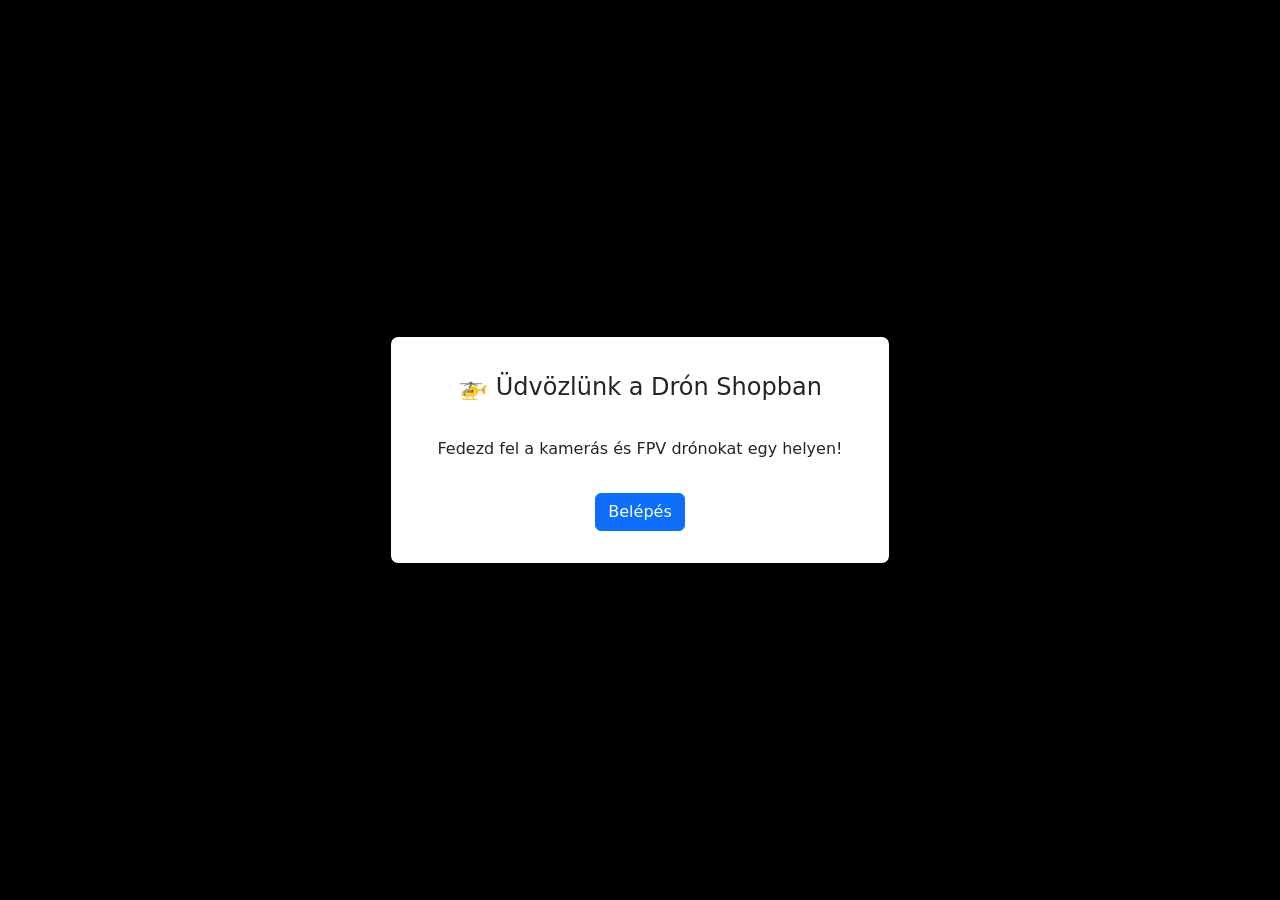
==== dron.html @ 6fd6c1bf "dron-atdolgozasa" ====
<!DOCTYPE html>
<html lang="hu">
<head>
    <meta charset="UTF-8">
    <meta name="viewport" content="width=device-width, initial-scale=1.0">

    <!-- Bootstrap -->
    <link href="https://cdn.jsdelivr.net/npm/bootstrap@5.3.8/dist/css/bootstrap.min.css" rel="stylesheet">
    <script src="https://cdn.jsdelivr.net/npm/bootstrap@5.3.8/dist/js/bootstrap.bundle.min.js"></script>

    <title>Drón Shop</title>

    <style>
        /* erősebb háttér blokkolás */
        .modal-backdrop.show {
            background-color: black;
            opacity: 1 !important;
        }
    </style>
</head>

<body>

<!-- 🔥 WELCOME POPUP -->
<div class="modal fade" id="welcomeModal" tabindex="-1" data-bs-backdrop="static" data-bs-keyboard="false">
  <div class="modal-dialog modal-dialog-centered">
    <div class="modal-content text-center p-3">

      <div class="modal-header border-0">
        <h4 class="modal-title w-100">🚁 Üdvözlünk a Drón Shopban</h4>
      </div>

      <div class="modal-body">
        Fedezd fel a kamerás és FPV drónokat egy helyen!
      </div>

      <div class="modal-footer border-0 justify-content-center">
        <button type="button" class="btn btn-primary" data-bs-dismiss="modal">
          Belépés
        </button>
      </div>

    </div>
  </div>
</div>

<!-- HEADER -->
<div class="container my-4 text-center">
    <h1>Drón Shop</h1>
</div>

<!-- GRID -->
<div class="container">
    <div class="row g-4">

        <div class="col-12 col-md-6">
            <div class="card h-100">
                <img src="img/Drón/DJI-Mini-3.jpg" class="card-img-top">
                <div class="card-body text-center">
                    <h5>DJI Mini 3</h5>
                    <p>Könnyű, kezdőknek ideális drón.</p>
                </div>
            </div>
        </div>

        <div class="col-12 col-md-6">
            <div class="card h-100">
                <img src="img/Drón/DJI-Air-3.jpg" class="card-img-top">
                <div class="card-body text-center">
                    <h5>DJI Air 3</h5>
                    <p>Fejlett kamerás drón hosszú repülési idővel.</p>
                </div>
            </div>
        </div>

        <div class="col-12 col-md-6">
            <div class="card h-100">
                <img src="img/Drón/DJI-Avata.jpg" class="card-img-top">
                <div class="card-body text-center">
                    <h5>DJI Avata</h5>
                    <p>FPV élmény drón, gyors és izgalmas.</p>
                </div>
            </div>
        </div>

        <div class="col-12 col-md-6">
            <div class="card h-100">
                <img src="img/Drón/EMAX-Tinyhawk-II.jpg" class="card-img-top">
                <div class="card-body text-center">
                    <h5>Tinyhawk II</h5>
                    <p>Kezdő FPV versenydrón.</p>
                </div>
            </div>
        </div>

    </div>
</div>

<!-- FOOTER -->
<footer class="text-center mt-5 p-3">
    <a href="./engineered_by.html" class="btn btn-link">Készítők</a>
    <p class="small text-muted">
        Copyright 2026 • Kandó • Oktatási projekt
    </p>
</footer>

<!-- SCRIPT -->
<script>
window.onload = function () {
    var modal = new bootstrap.Modal(document.getElementById('welcomeModal'));
    modal.show();
};
</script>

</body>
</html>
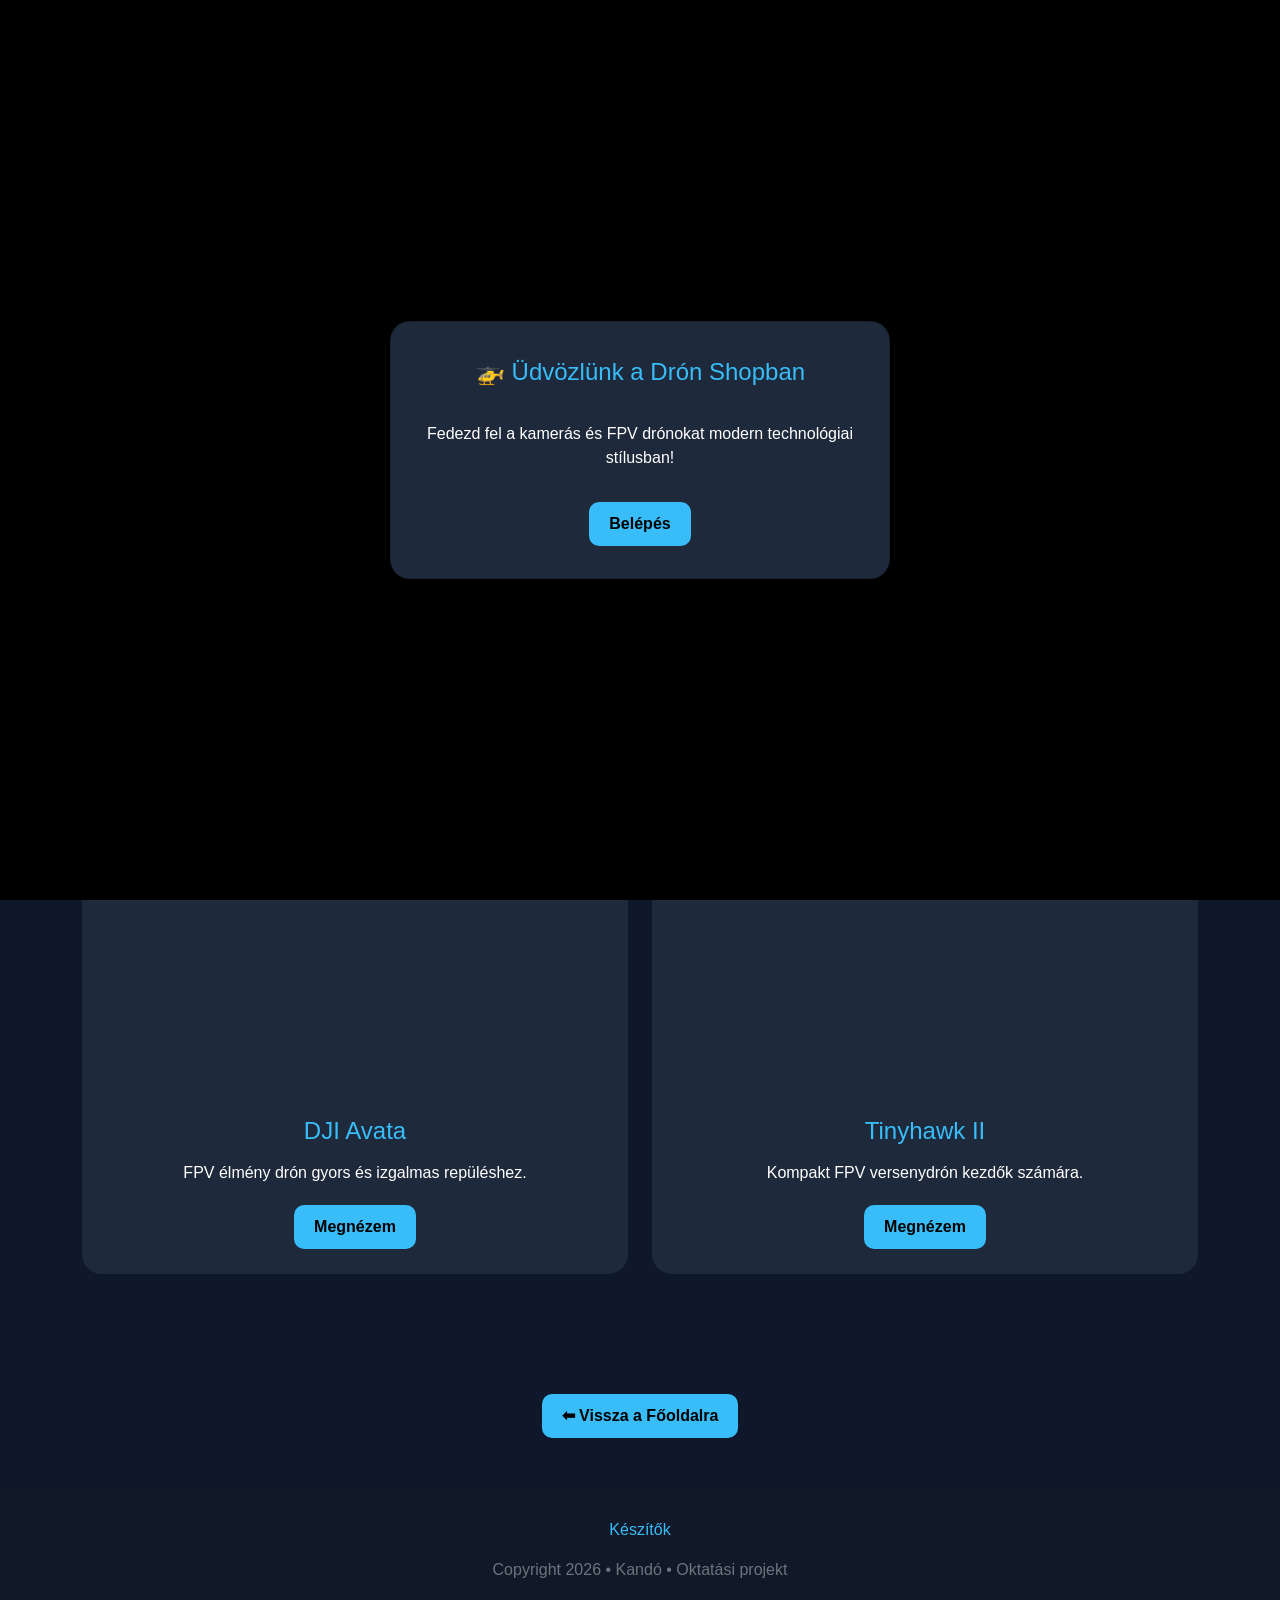
==== commit 43077e46: "dron atdolgozas" ====
--- a/dron.html
+++ b/dron.html
@@ -1,115 +1,387 @@
 <!DOCTYPE html>
 <html lang="hu">
 <head>
-    <meta charset="UTF-8">
-    <meta name="viewport" content="width=device-width, initial-scale=1.0">
-
-    <!-- Bootstrap -->
-    <link href="https://cdn.jsdelivr.net/npm/bootstrap@5.3.8/dist/css/bootstrap.min.css" rel="stylesheet">
-    <script src="https://cdn.jsdelivr.net/npm/bootstrap@5.3.8/dist/js/bootstrap.bundle.min.js"></script>
-
-    <title>Drón Shop</title>
-
-    <style>
-        /* erősebb háttér blokkolás */
-        .modal-backdrop.show {
-            background-color: black;
-            opacity: 1 !important;
-        }
-    </style>
+<meta charset="UTF-8">
+<meta name="viewport" content="width=device-width, initial-scale=1.0">
+
+<link href="https://cdn.jsdelivr.net/npm/bootstrap@5.3.8/dist/css/bootstrap.min.css" rel="stylesheet">
+<script src="https://cdn.jsdelivr.net/npm/bootstrap@5.3.8/dist/js/bootstrap.bundle.min.js"></script>
+
+<title>Drón Shop</title>
+
+<style>
+
+*{
+    margin:0;
+    padding:0;
+    box-sizing:border-box;
+    font-family:Arial, sans-serif;
+}
+
+body{
+    background:#0f172a;
+    color:white;
+    overflow-x:hidden;
+}
+
+/* NAVBAR */
+
+nav{
+    width:100%;
+    padding:20px;
+    background:#111827;
+    display:flex;
+    justify-content:space-between;
+    align-items:center;
+}
+
+.logo{
+    font-size:28px;
+    font-weight:bold;
+    color:#38bdf8;
+}
+
+nav ul{
+    display:flex;
+    gap:25px;
+    list-style:none;
+}
+
+nav ul li a{
+    color:white;
+    text-decoration:none;
+    transition:0.3s;
+}
+
+nav ul li a:hover{
+    color:#38bdf8;
+}
+
+/* HERO */
+
+.hero{
+    text-align:center;
+    padding:80px 20px;
+}
+
+.hero h1{
+    font-size:65px;
+    color:#38bdf8;
+    margin-bottom:20px;
+}
+
+.hero p{
+    font-size:22px;
+    max-width:700px;
+    margin:auto;
+}
+
+/* CARDS */
+
+.products{
+    padding:40px 20px 80px;
+}
+
+.card{
+    background:#1e293b;
+    border:none;
+    border-radius:20px;
+    overflow:hidden;
+    transition:0.3s;
+    color:white;
+    height:100%;
+}
+
+.card:hover{
+    transform:translateY(-10px);
+}
+
+.card img{
+    height:220px;
+    object-fit:cover;
+}
+
+.card-body{
+    text-align:center;
+    padding:25px;
+}
+
+.card h5{
+    color:#38bdf8;
+    margin-bottom:15px;
+    font-size:24px;
+}
+
+.card p{
+    color:white;
+    margin-bottom:20px;
+}
+
+.btn-tech{
+    background:#38bdf8;
+    border:none;
+    color:black;
+    padding:10px 20px;
+    border-radius:10px;
+    font-weight:bold;
+    transition:0.3s;
+}
+
+.btn-tech:hover{
+    background:#0ea5e9;
+    transform:scale(1.05);
+}
+
+/* FOOTER */
+
+footer{
+    margin-top:50px;
+    padding:30px;
+    background:#111827;
+    text-align:center;
+}
+
+footer a{
+    color:#38bdf8;
+    text-decoration:none;
+}
+
+/* MODAL */
+
+.modal-content{
+    background:#1e293b;
+    color:white;
+    border-radius:20px;
+}
+
+.modal-title{
+    color:#38bdf8;
+}
+
+.modal-backdrop.show{
+    background:black;
+    opacity:1 !important;
+}
+
+/* BACK BUTTON */
+
+.back-btn{
+    display:flex;
+    justify-content:center;
+    margin:40px 0;
+}
+
+</style>
+
 </head>
 
 <body>
 
-<!-- 🔥 WELCOME POPUP -->
-<div class="modal fade" id="welcomeModal" tabindex="-1" data-bs-backdrop="static" data-bs-keyboard="false">
+<!-- MODAL -->
+<div class="modal fade" id="welcomeModal" tabindex="-1" data-bs-backdrop="static">
+
   <div class="modal-dialog modal-dialog-centered">
+
     <div class="modal-content text-center p-3">
 
       <div class="modal-header border-0">
-        <h4 class="modal-title w-100">🚁 Üdvözlünk a Drón Shopban</h4>
+        <h4 class="modal-title w-100">
+            🚁 Üdvözlünk a Drón Shopban
+        </h4>
       </div>
 
       <div class="modal-body">
-        Fedezd fel a kamerás és FPV drónokat egy helyen!
+        Fedezd fel a kamerás és FPV drónokat modern technológiai stílusban!
       </div>
 
       <div class="modal-footer border-0 justify-content-center">
-        <button type="button" class="btn btn-primary" data-bs-dismiss="modal">
-          Belépés
+        <button type="button"
+        class="btn btn-tech"
+        data-bs-dismiss="modal">
+
+        Belépés
+
         </button>
       </div>
 
     </div>
+
   </div>
+
 </div>
 
-<!-- HEADER -->
-<div class="container my-4 text-center">
-    <h1>Drón Shop</h1>
+<!-- NAVBAR -->
+
+<nav>
+
+    <div class="logo">DRÓN SHOP</div>
+
+    <ul>
+        <li><a href="#">Főoldal</a></li>
+        <li><a href="#">Drónok</a></li>
+        <li><a href="#">Kapcsolat</a></li>
+    </ul>
+
+</nav>
+
+<!-- HERO -->
+
+<section class="hero">
+
+    <h1>DRÓN SHOP</h1>
+
+    <p>
+        Kamerás drónok, FPV élmények és modern repülési technológiák egy helyen.
+    </p>
+
+</section>
+
+<!-- PRODUCTS -->
+
+<section class="products">
+
+<div class="container">
+
+<div class="row g-4">
+
+    <div class="col-12 col-md-6">
+
+        <div class="card">
+
+            <img src="img/Drón/DJI-Mini-3.jpg">
+
+            <div class="card-body">
+
+                <h5>DJI Mini 3</h5>
+
+                <p>
+                    Könnyű, kezdőknek ideális drón kiváló kamerával.
+                </p>
+
+                <button class="btn-tech">
+                    Megnézem
+                </button>
+
+            </div>
+
+        </div>
+
+    </div>
+
+    <div class="col-12 col-md-6">
+
+        <div class="card">
+
+            <img src="img/Drón/DJI-Air-3.jpg">
+
+            <div class="card-body">
+
+                <h5>DJI Air 3</h5>
+
+                <p>
+                    Fejlett kamerás drón hosszú repülési idővel.
+                </p>
+
+                <button class="btn-tech">
+                    Megnézem
+                </button>
+
+            </div>
+
+        </div>
+
+    </div>
+
+    <div class="col-12 col-md-6">
+
+        <div class="card">
+
+            <img src="img/Drón/DJI-Avata.jpg">
+
+            <div class="card-body">
+
+                <h5>DJI Avata</h5>
+
+                <p>
+                    FPV élmény drón gyors és izgalmas repüléshez.
+                </p>
+
+                <button class="btn-tech">
+                    Megnézem
+                </button>
+
+            </div>
+
+        </div>
+
+    </div>
+
+    <div class="col-12 col-md-6">
+
+        <div class="card">
+
+            <img src="img/Drón/EMAX-Tinyhawk-II.jpg">
+
+            <div class="card-body">
+
+                <h5>Tinyhawk II</h5>
+
+                <p>
+                    Kompakt FPV versenydrón kezdők számára.
+                </p>
+
+                <button class="btn-tech">
+                    Megnézem
+                </button>
+
+            </div>
+
+        </div>
+
+    </div>
+
 </div>
 
-<!-- GRID -->
-<div class="container">
-    <div class="row g-4">
-
-        <div class="col-12 col-md-6">
-            <div class="card h-100">
-                <img src="img/Drón/DJI-Mini-3.jpg" class="card-img-top">
-                <div class="card-body text-center">
-                    <h5>DJI Mini 3</h5>
-                    <p>Könnyű, kezdőknek ideális drón.</p>
-                </div>
-            </div>
-        </div>
-
-        <div class="col-12 col-md-6">
-            <div class="card h-100">
-                <img src="img/Drón/DJI-Air-3.jpg" class="card-img-top">
-                <div class="card-body text-center">
-                    <h5>DJI Air 3</h5>
-                    <p>Fejlett kamerás drón hosszú repülési idővel.</p>
-                </div>
-            </div>
-        </div>
-
-        <div class="col-12 col-md-6">
-            <div class="card h-100">
-                <img src="img/Drón/DJI-Avata.jpg" class="card-img-top">
-                <div class="card-body text-center">
-                    <h5>DJI Avata</h5>
-                    <p>FPV élmény drón, gyors és izgalmas.</p>
-                </div>
-            </div>
-        </div>
-
-        <div class="col-12 col-md-6">
-            <div class="card h-100">
-                <img src="img/Drón/EMAX-Tinyhawk-II.jpg" class="card-img-top">
-                <div class="card-body text-center">
-                    <h5>Tinyhawk II</h5>
-                    <p>Kezdő FPV versenydrón.</p>
-                </div>
-            </div>
-        </div>
-
-    </div>
 </div>
 
+</section>
+
+<!-- BACK BUTTON -->
+
+<div class="back-btn">
+
+<a href="index.html" class="btn-tech text-decoration-none">
+    ⬅ Vissza a Főoldalra
+</a>
+
+</div>
+
 <!-- FOOTER -->
-<footer class="text-center mt-5 p-3">
-    <a href="./engineered_by.html" class="btn btn-link">Készítők</a>
-    <p class="small text-muted">
+
+<footer>
+
+    <a href="./engineered_by.html">
+        Készítők
+    </a>
+
+    <p class="mt-3 text-secondary">
         Copyright 2026 • Kandó • Oktatási projekt
     </p>
+
 </footer>
 
-<!-- SCRIPT -->
 <script>
-window.onload = function () {
-    var modal = new bootstrap.Modal(document.getElementById('welcomeModal'));
+
+window.onload = function(){
+
+    var modal = new bootstrap.Modal(
+        document.getElementById('welcomeModal')
+    );
+
     modal.show();
-};
+
+}
+
 </script>
 
 </body>
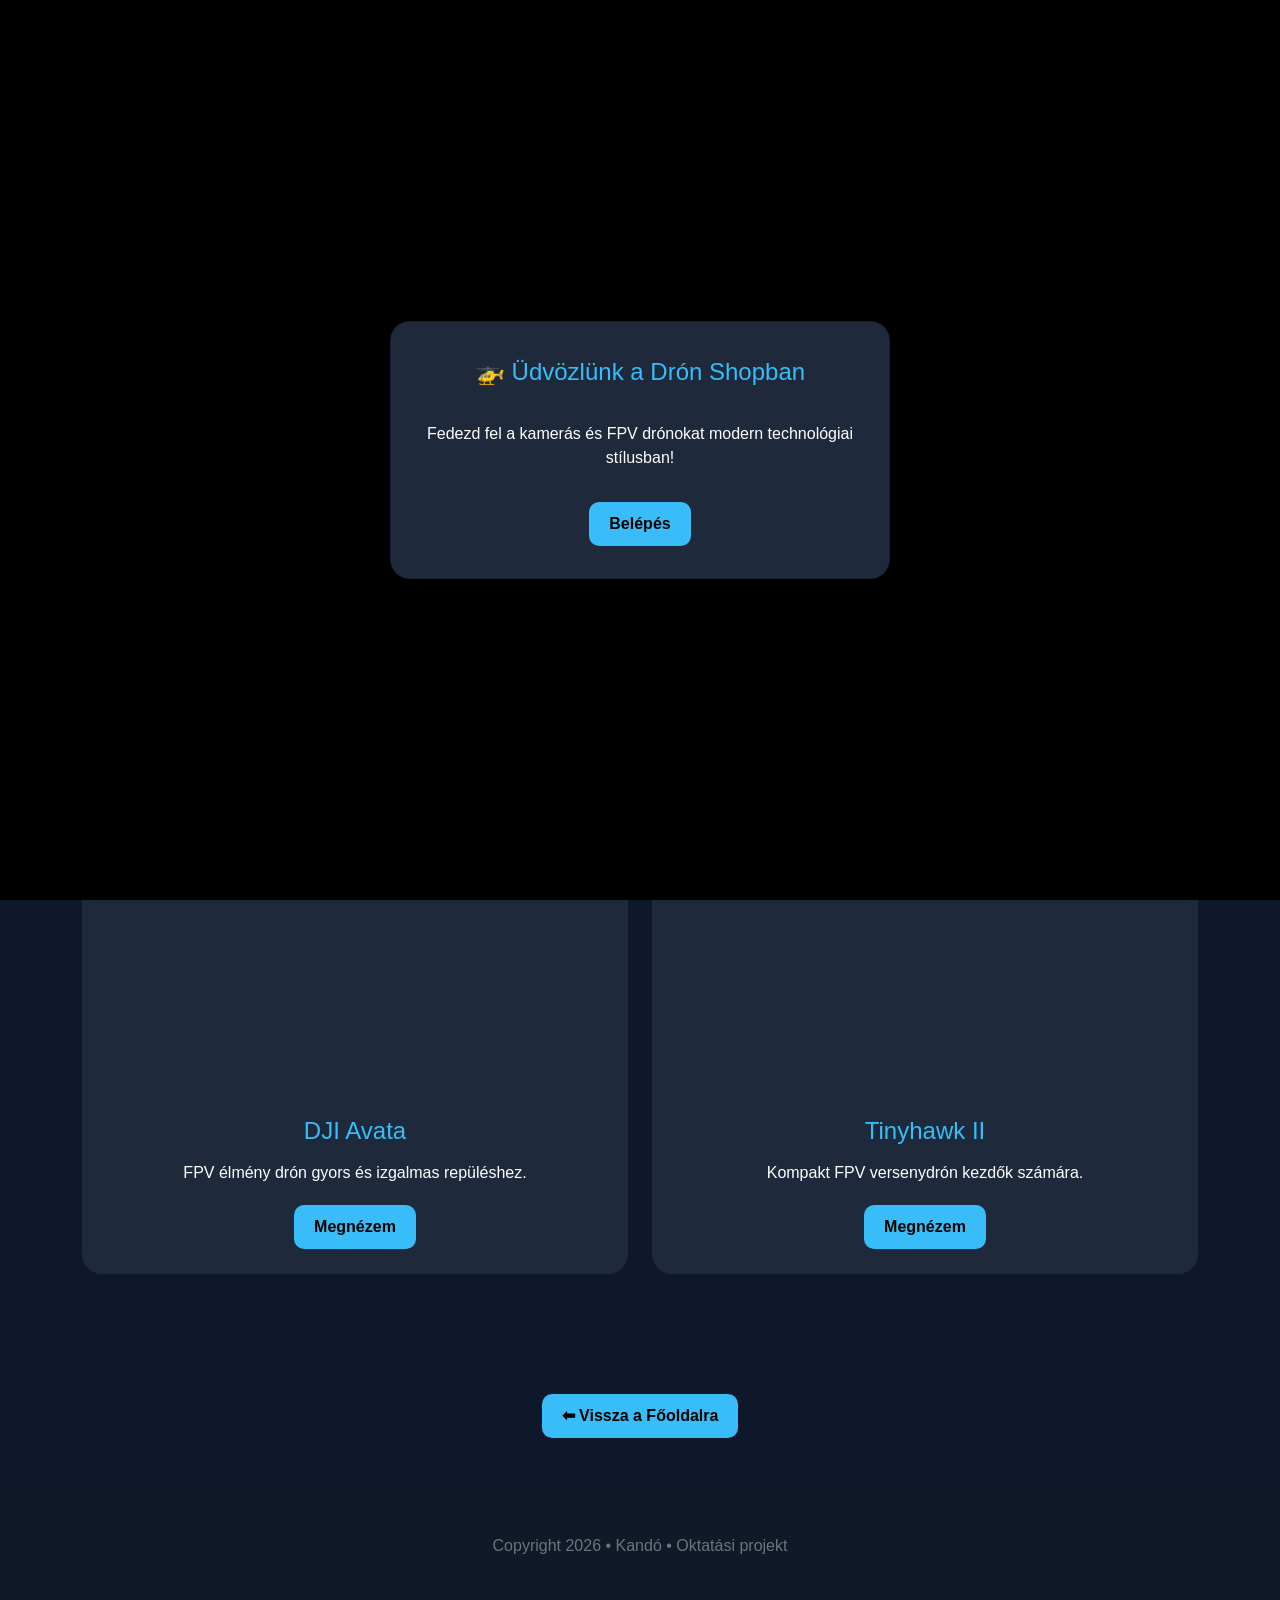
==== commit bebe348a: "készítők-html-ahol-felesleges" ====
--- a/dron.html
+++ b/dron.html
@@ -360,10 +360,6 @@
 
 <footer>
 
-    <a href="./engineered_by.html">
-        Készítők
-    </a>
-
     <p class="mt-3 text-secondary">
         Copyright 2026 • Kandó • Oktatási projekt
     </p>
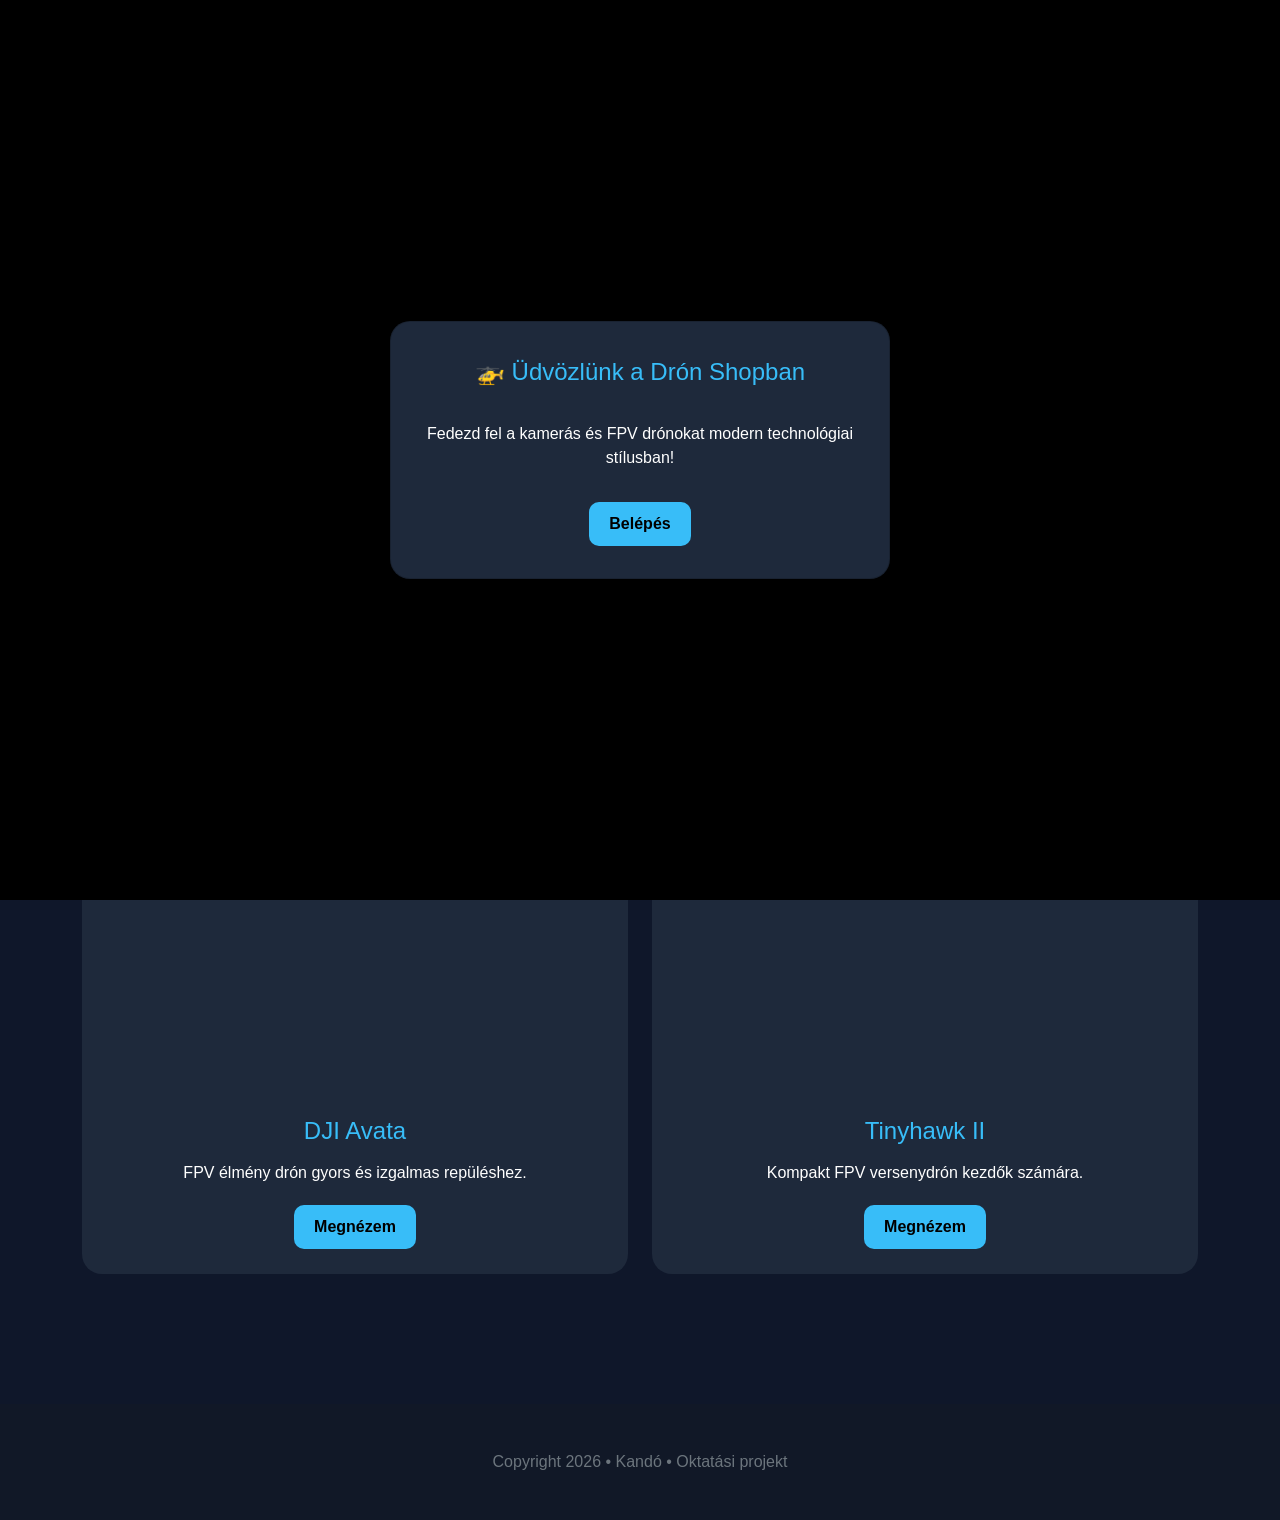
==== commit d45b2c85: "dron-vissza-a-fooldalra" ====
--- a/dron.html
+++ b/dron.html
@@ -171,6 +171,11 @@
     margin:40px 0;
 }
 
+/* COPYRIGHT */
+
+.copyright{
+    color: white;
+}
 </style>
 
 </head>
@@ -217,7 +222,7 @@
     <div class="logo">DRÓN SHOP</div>
 
     <ul>
-        <li><a href="#">Főoldal</a></li>
+        <li><a href="index.html">Főoldal</a></li>
         <li><a href="#">Drónok</a></li>
         <li><a href="#">Kapcsolat</a></li>
     </ul>
@@ -346,21 +351,13 @@
 
 </section>
 
-<!-- BACK BUTTON -->
-
-<div class="back-btn">
-
-<a href="index.html" class="btn-tech text-decoration-none">
-    ⬅ Vissza a Főoldalra
-</a>
-
 </div>
 
 <!-- FOOTER -->
 
 <footer>
 
-    <p class="mt-3 text-secondary">
+    <p class="copyright mt-3 text-secondary">
         Copyright 2026 • Kandó • Oktatási projekt
     </p>
 
